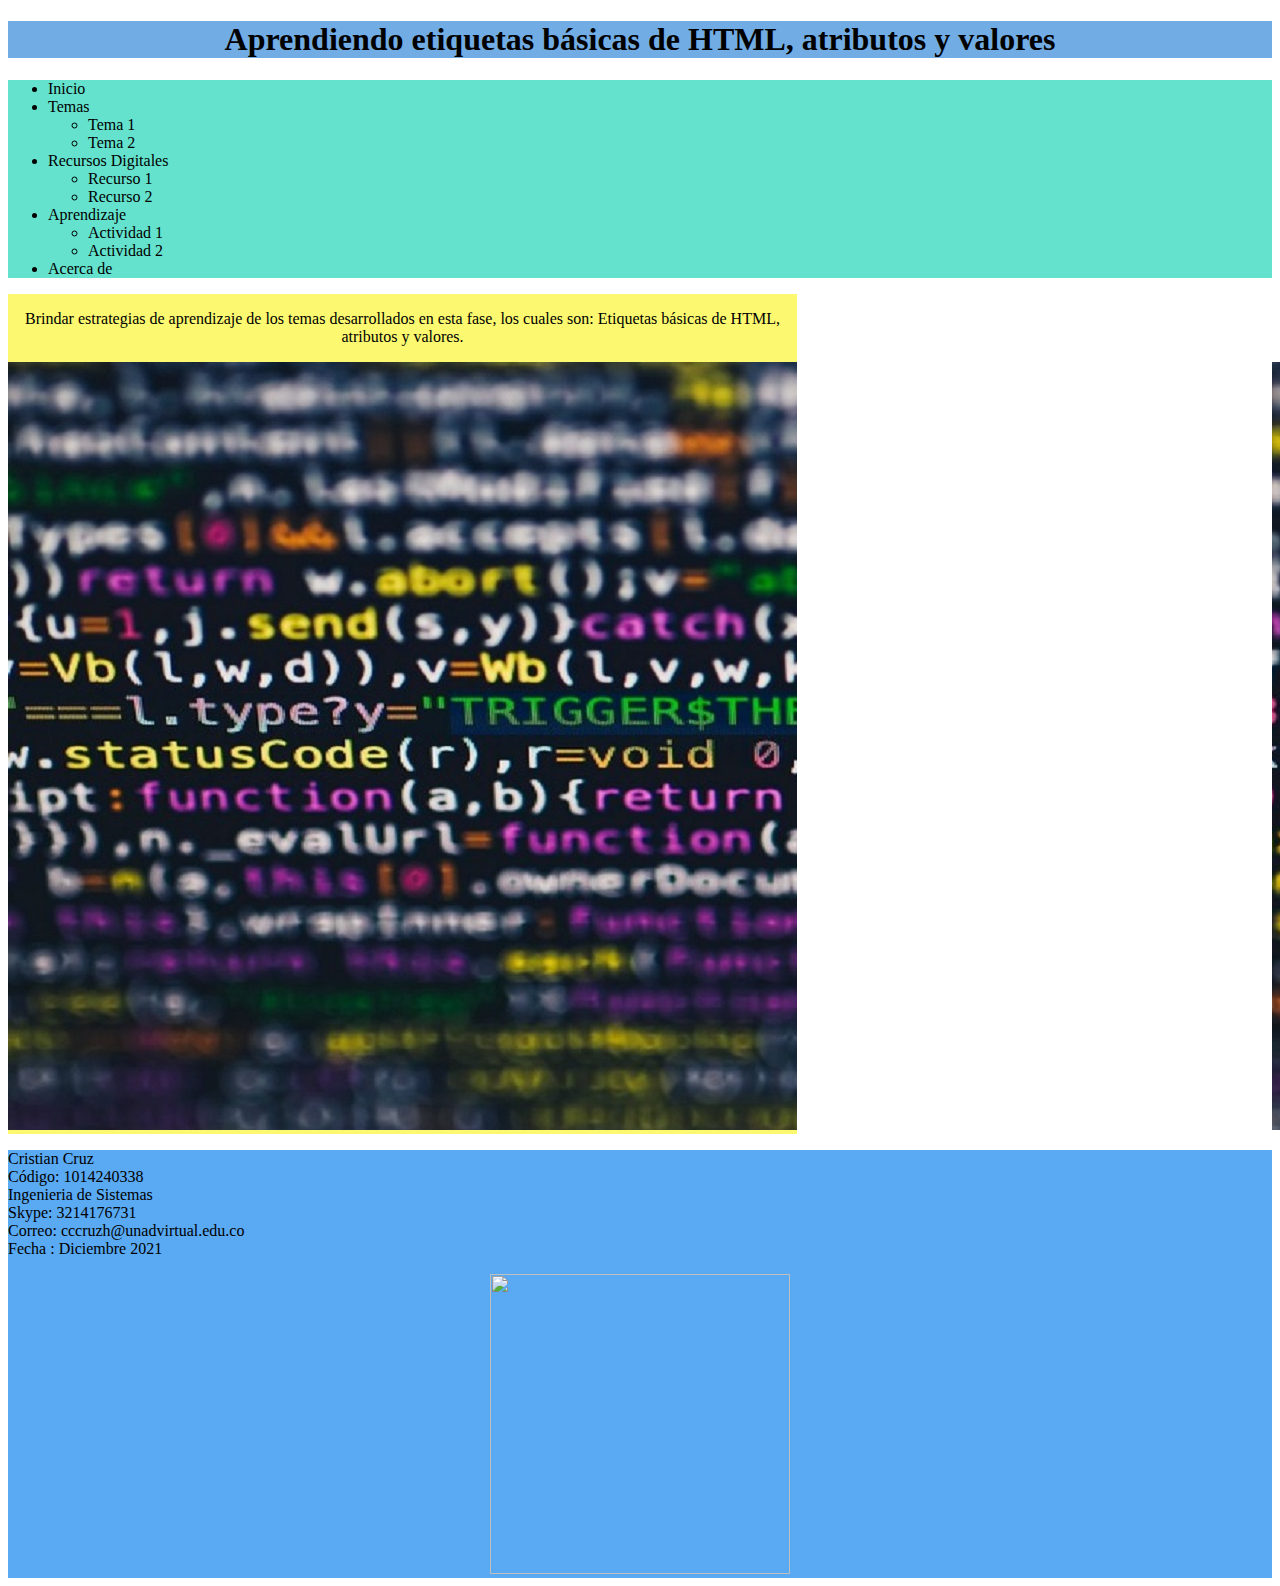
==== Fase3/index.html @ 86fbb05b "Fase 3" ====
<!DOCTYPE html>
<html lang="es">
<head>
    <meta charset="UTF-8">
    <meta http-equiv="X-UA-Compatible" content="IE=edge">
    <meta name="viewport" content="width=device-width, initial-scale=1.0">
    <title>principal</title>
    <link rel="stylesheet" href="css/estilos.css">
</head>
<body>
    <header>
        <h1> Aprendiendo etiquetas básicas de HTML, atributos y valores </h1>
    </header>
    <nav>
        <ul>
            <li>Inicio</li>
            <li>Temas
                <ul>
                    <li>Tema 1</li>
                    <li>Tema 2</li>
                </ul>
            </li>
            <li>Recursos Digitales
                <ul>
                    <li>Recurso 1</li>
                    <li>Recurso 2</li>
                </ul>
            </li>
            <li>Aprendizaje
                <ul>
                    <li>Actividad 1</li>
                    <li>Actividad 2</li>
                </ul>
            </li>
            <li>Acerca de</li>
        </ul>
    </nav>
    <main>
        <section>
            <article>
                <p>Brindar estrategias de aprendizaje de los temas desarrollados en esta fase, los cuales son: Etiquetas básicas de HTML, atributos y valores. <p> 
            </article>
            <article>
                <img src="img/840_560.jpg" alt="">
            </article>
        </section>
        <aside>
            <iframe src="https://www.facebook.com/plugins/page.php?href=https%3A%2F%2Ffacebook.com%2FUniversidadUNAD%2F%20&tabs=timeline&width=340&height=500&small_header=false&adapt_container_width=true&hide_cover=false&show_facepile=true&appId" width="475" height="820" style="border:none;overflow:hidden" scrolling="no" frameborder="0" allowfullscreen="true" allow="autoplay; clipboard-write; encrypted-media; picture-in-picture; web-share"></iframe> 
        </aside>
    </main>
    <footer>
        <p>Cristian Cruz <br>
            Código: 1014240338 <br>
            Ingenieria de Sistemas <br>
            Skype: 3214176731 <br>
            Correo: cccruzh@unadvirtual.edu.co <br>
        Fecha : Diciembre 2021 </p>
        <center><img src="img/Cristian.jpeg" width="300" height="300"></center>
    </footer>

    
</body>
</html>
---- Fase3/css/estilos.css ----
header {
    background-color:#71ace4 ;
    text-align: center;
}
nav{
    background-color:#64e2cd  ;
}
section{
    background-color:#fcf970 ;
    grid-column: 1/4 ;
    text-align: center;
}
aside{
    background-color:#ffffff  ;
    grid-column: 4/5 ;
}
footer{
    background-color:#59a9f3 ;
}
main{
    display: grid;
    grid-template-columns: 1fr 1fr 1fr 1fr;
}
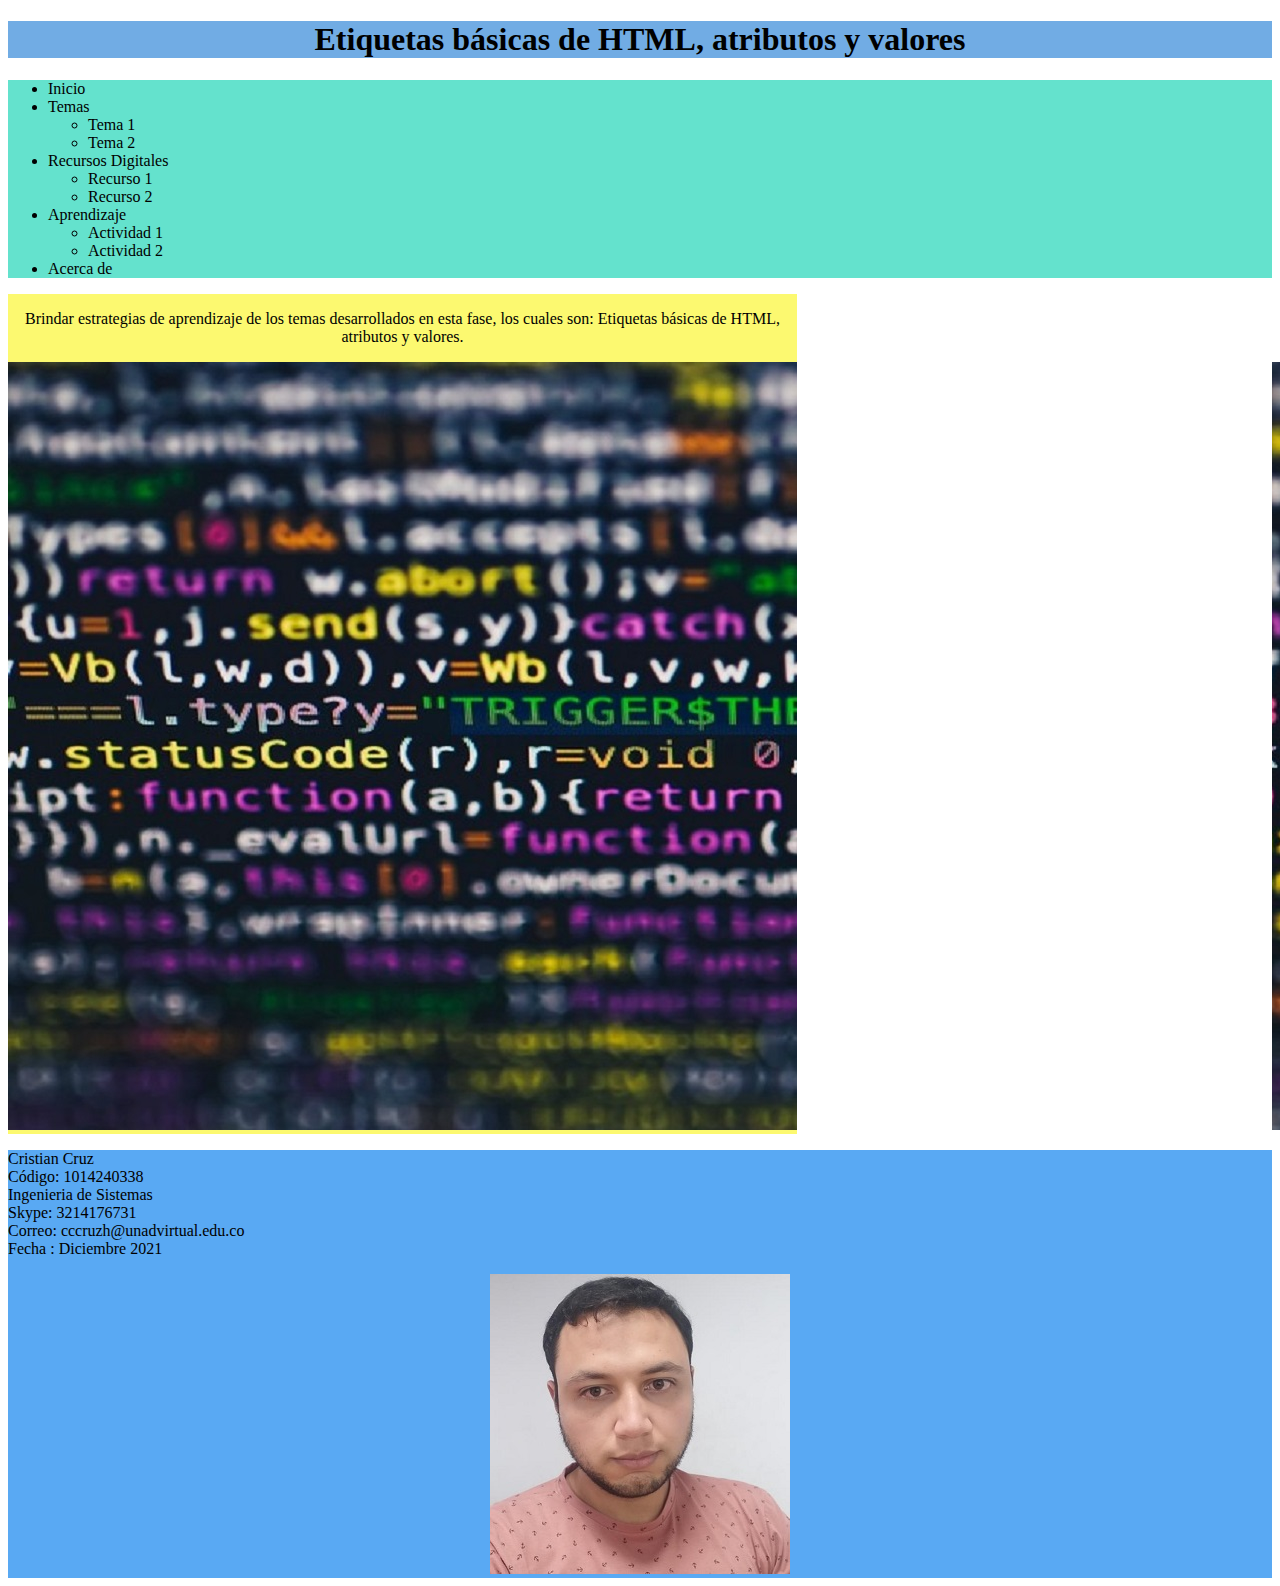
==== commit 2b386104: "Fase 3" ====
--- a/Fase3/index.html
+++ b/Fase3/index.html
@@ -9,7 +9,7 @@
 </head>
 <body>
     <header>
-        <h1> Aprendiendo etiquetas básicas de HTML, atributos y valores </h1>
+        <h1> Etiquetas básicas de HTML, atributos y valores </h1>
     </header>
     <nav>
         <ul>
@@ -55,7 +55,7 @@
             Skype: 3214176731 <br>
             Correo: cccruzh@unadvirtual.edu.co <br>
         Fecha : Diciembre 2021 </p>
-        <center><img src="img/Cristian.jpeg" width="300" height="300"></center>
+        <center><img src="img/Cristian.jpg" width="300" height="300"></center>
     </footer>
 
     
